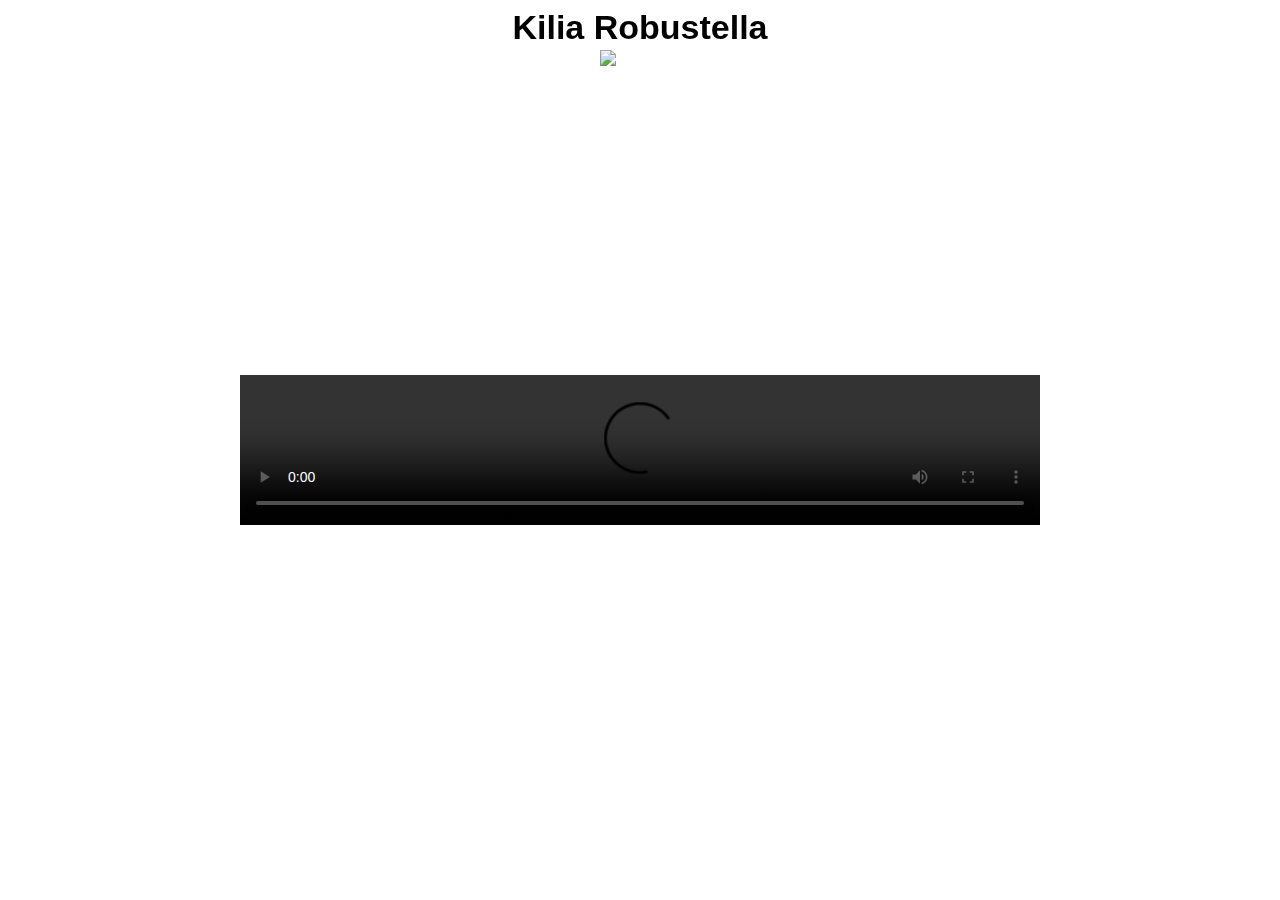
==== Animation/Animation.html @ cdcecb97 "start" ====
<!DOCTYPE html>
<html>

<head>
  <title> Kilia Robustella </title>

  <link rel="stylesheet" type="text/css" href="Animation.css" />

</head>

<style>
html, body{
  cursor: url("images/purple.png"), auto;
}
</style>

<body>

  <video width="800" controls loop>
    <source src="images/Blabla.mp4" type="video/mp4" />
  </video>

  <div id="header">
    <h1>Kilia Robustella </h1>
    <img id="subtitle" class="works" src="images/works.png" onclick="window.location.href = '../Works/works.html';">
  </div>

</body>
---- Animation/Animation.css ----
* {
  margin: 0;
  padding: 0;
  border: 0;
  outline: 0;
}

* { cursor: url(images/purple.png), auto }
a:hover { cursor: url(images/yellow.png), auto }

.animation {
  background: url(Images/Blabla.mp4);
  background-repeat: no-repeat;
  background-size: 50%;
  position: fixed;
  top: 89px;
  left: 108px;
  width: 100%;
  height: 100%;
  z-index: 1;
  cursor: url("images/")
}
video {
  position: absolute;
  top: 50%; left: 50%;
  max-width: 100%;
  margin: 0 auto;
  transform: translate(-50%,-50%);
}

#header {
    z-index: 2;
    position: fixed;

    top: 10px;
    left: 0;

    width: 100vw;
    height: auto;

    font-size: 17px;
    font-family: 'helvetica';
    line-height: 2em;
    color: black;
    font-weight: bold;
    text-align: center;
    cursor: url("images/purple.png");
}

#subtitle {
  position: absolute;
  width: 70px;
  top: 40px;
  left: 600px;
  cursor: url("images/purple.png");
}

#subtitle:hover{
  cursor: url("images/yellow.png");
}

#header:hover {
    cursor:url("images/yellow.png");
}
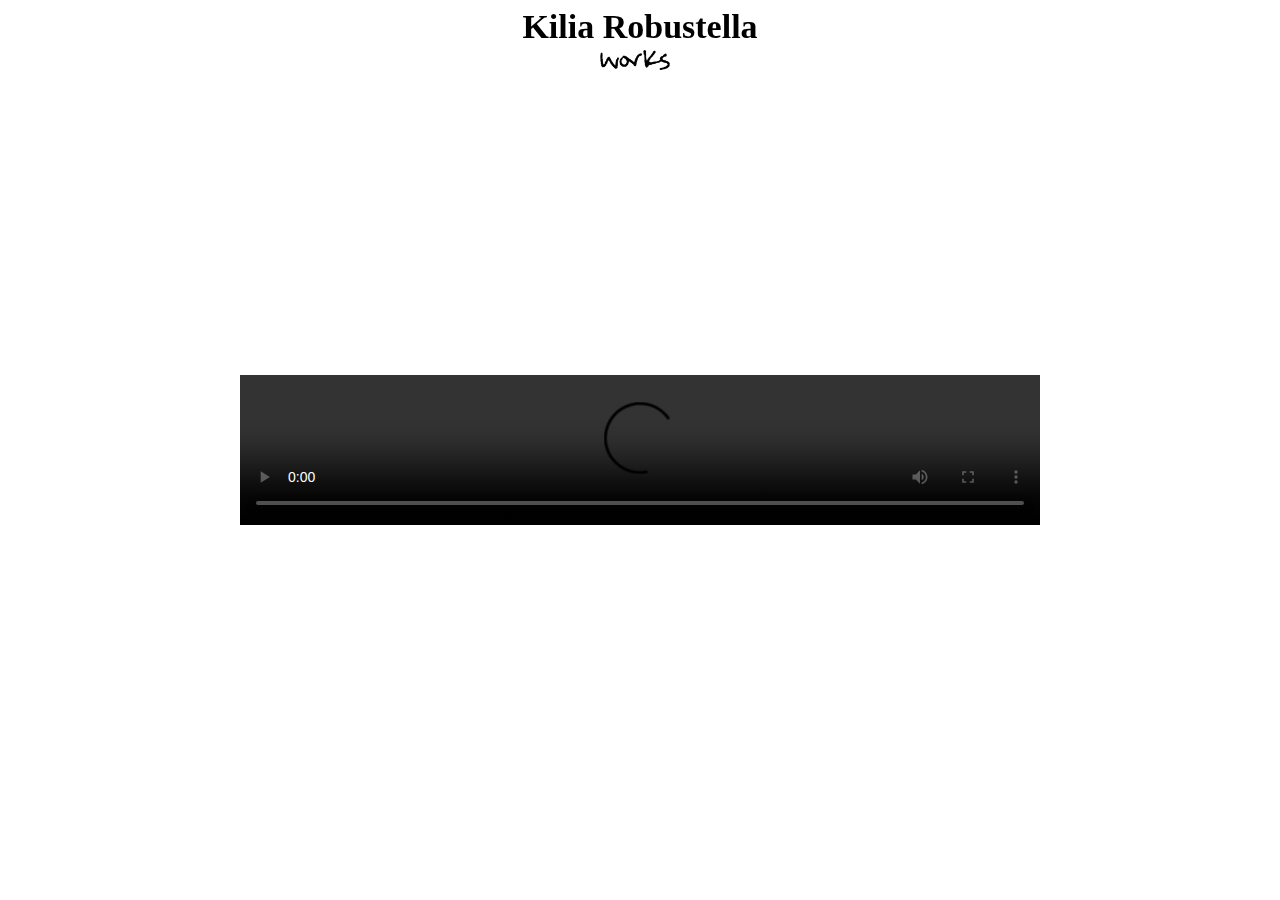
==== commit 09a16add: "update" ====
--- a/Animation/Animation.html
+++ b/Animation/Animation.html
@@ -22,7 +22,7 @@
 
   <div id="header">
     <h1>Kilia Robustella </h1>
-    <img id="subtitle" class="works" src="images/works.png" onclick="window.location.href = '../Works/works.html';">
+    <img id="subtitle" class="works" src="Images/works.png" onclick="window.location.href = '../Works/works.html';">
   </div>
 
 </body>
--- a/Animation/Animation.css
+++ b/Animation/Animation.css
@@ -9,7 +9,7 @@
 a:hover { cursor: url(images/yellow.png), auto }
 
 .animation {
-  background: url(Images/Blabla.mp4);
+  background: url(../Images/Blabla.mp4);
   background-repeat: no-repeat;
   background-size: 50%;
   position: fixed;
@@ -39,7 +39,7 @@
     height: auto;
 
     font-size: 17px;
-    font-family: 'helvetica';
+    font-family: 'cochin';
     line-height: 2em;
     color: black;
     font-weight: bold;
